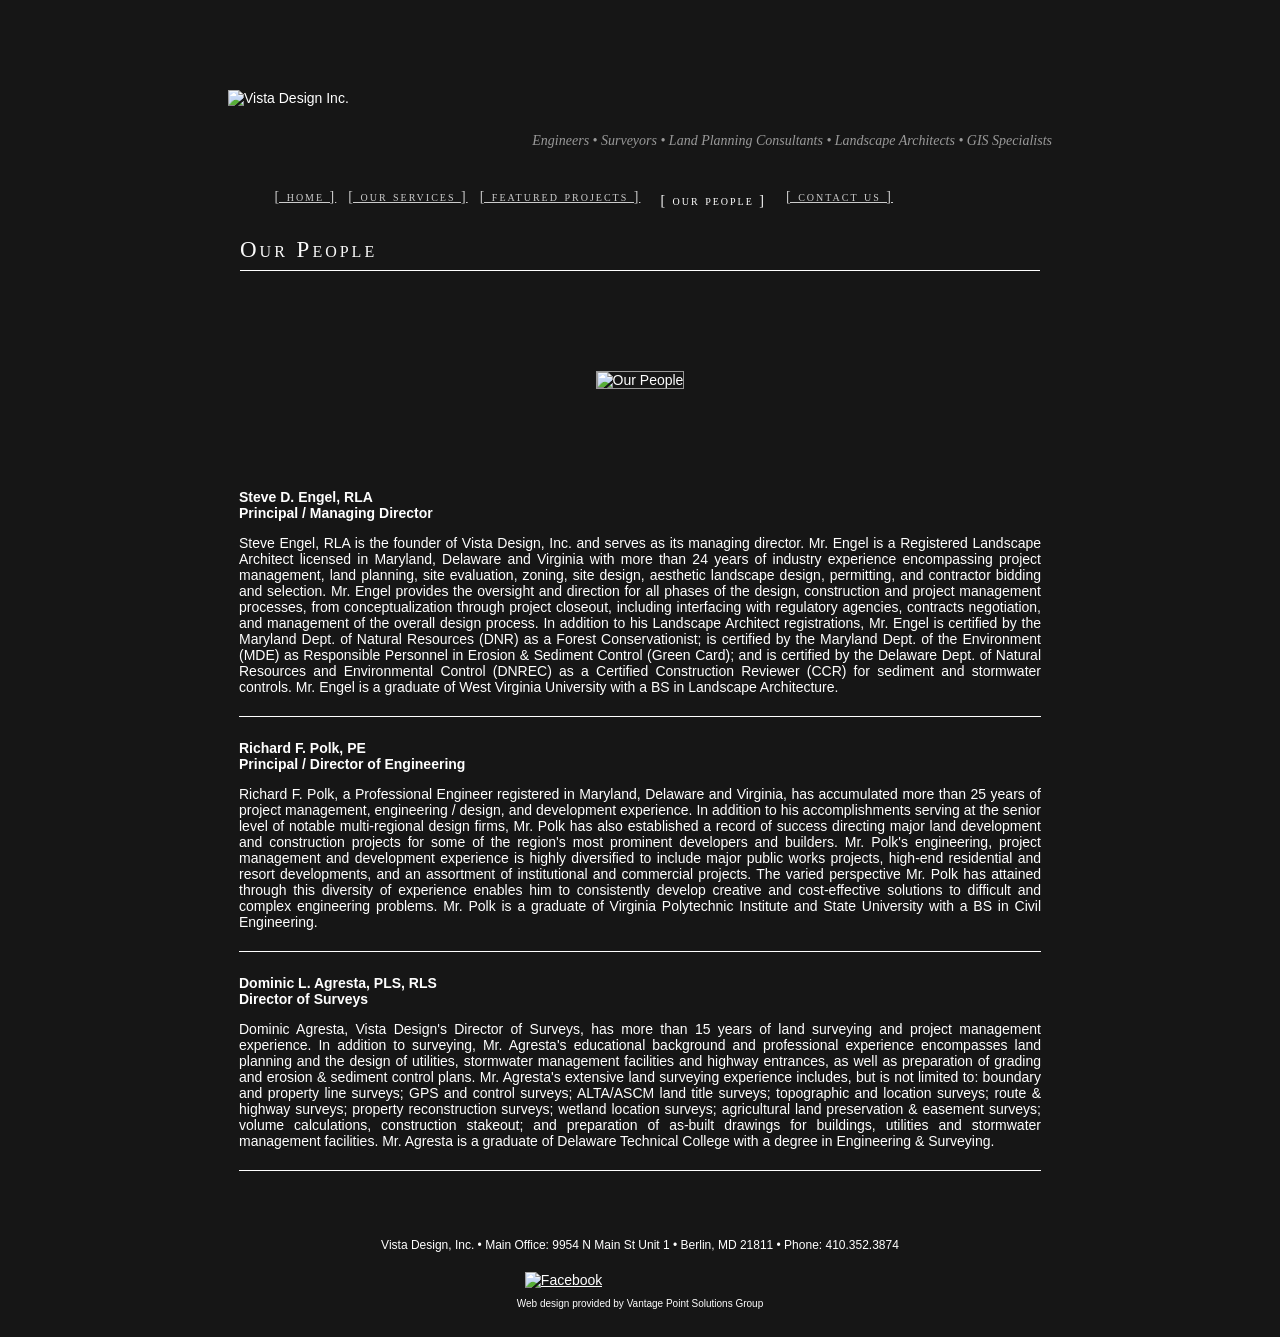
==== people.html @ 34dfb5ec "Add files via upload" ====
<!DOCTYPE html PUBLIC "-//W3C//DTD XHTML 1.0 Transitional//EN" "http://www.w3.org/TR/xhtml1/DTD/xhtml1-transitional.dtd">
<html xmlns="http://www.w3.org/1999/xhtml">

<!-- Mirrored from http://vistadesigninc.com/people.asp by HTTrack Website Copier/3.x [XR&CO], Thu, 22 Oct 2026 17:01:02 GMT -->
<head>
<meta http-equiv="Content-Type" content="text/html; charset=UTF-8" />
<title>Vista Design, Inc. | Our People</title>
<meta name="keywords" content="vista design, vista design inc, Engineers, Surveyors, Land Planning Consultant, Landscape Architects, GIS, Steve D. Engel, RLA, Steve Engel, Registered Landscape Architect, Landscape Architect, Maryland, Delaware, Virginia, Richard F. Polk, PE, Engineering, Professional Engineer, Civil Engineering, Dominic L. Agresta, PLS, RLS, Dominic Agresta, land surveying, surveying, landscape design, Landscape Architecture">
<meta name="description" content="Vista Design is the premier Land Planning and Landscape Architecture firm on Delmarva">
<link href="css/style.css" rel="stylesheet" type="text/css" />
</head>

<body>
<table width="830" border="0" align="center" cellpadding="0" cellspacing="0">
  <tr>
    <td><table width="830" border="0">
      <tr>
        <td width="230" height="160"><img src="images/vista-design-logo.jpg" alt="Vista Design Inc." width="230" height="160" border="0" align="absmiddle" usemap="#Map" /></td>
          <td width="600" align="right" class="header">Engineers • Surveyors • Land Planning Consultants • Landscape Architects • GIS Specialists</td>
       </tr>
     </table></td>   
  </tr>
  <tr>
    <td width="819" height="31" valign="middle"><table width="795" border="0" align="center" cellpadding="0" cellspacing="0">
      <tr valign="top">
        <td align="center" valign="top" class="navigation"><a href="default.html" class="navigation">[ home ]</a> <a href="services.html" class="navigation">[ our services ]</a> <a href="selected_projects.html" class="navigation">[ featured projects ]</a> <span class="navigation">[ our people ]</span> <a href="contact.html" class="navigation">[ contact us ]</a></td>
        </tr>
    </table></td>
  </tr>
  <tr>
    <td height="40" valign="bottom"><table width="800" border="0" align="center" cellpadding="0" cellspacing="0">
        <tr>
          <td height="40" valign="bottom"><h1>Our People </h1></td>
        </tr>
    </table></td>
  </tr>
  <tr>
    <td height="187"><div align="center"><img src="images/our-people.jpg" alt="Our People" width="800" height="315" vspace="5" class="picture" /></div></td>
  </tr>
  <tr>
    <td><table width="800" border="0" align="center" cellpadding="0" cellspacing="0">
      <tr>
        <td align="left" valign="top"><br />
          <strong>Steve D. Engel, RLA<br />
            Principal / Managing Director</strong>
          <p align="justify">Steve Engel, RLA is the founder of Vista Design, Inc. and serves as its managing director. Mr. Engel is a Registered Landscape Architect licensed in Maryland, Delaware and Virginia with more than 24 years of industry experience encompassing project management, land planning, site evaluation, zoning, site design, aesthetic landscape design, permitting, and contractor bidding and selection.  Mr. Engel provides the oversight and direction for all phases of the design, construction and project management processes, from conceptualization through project closeout, including interfacing with regulatory agencies, contracts negotiation, and management of the overall design process.  In addition to his Landscape Architect registrations, Mr. Engel is certified by the Maryland Dept. of Natural Resources (DNR) as a Forest Conservationist; is certified by the Maryland Dept. of the Environment (MDE) as Responsible Personnel in Erosion & Sediment Control (Green Card); and is certified by the Delaware Dept. of Natural Resources and Environmental Control (DNREC) as a Certified Construction Reviewer (CCR) for sediment and stormwater controls. Mr. Engel is a graduate of West Virginia University with a BS in Landscape Architecture.</p></td>
      </tr>
        <tr>
          <td align="left"><hr width="800" size="1" color="#FFFFFF"/></td>
        </tr>
      <tr>
        <td align="left">&nbsp;</td>
      </tr>
      <tr>
        <td align="left">
          <strong>Richard F. Polk, PE</strong><br />
          <strong>Principal / Director of Engineering</strong>
          <p align="justify">Richard F. Polk, a Professional Engineer registered in Maryland, Delaware and Virginia, has accumulated more than 25 years of project management, engineering / design, and development experience. In addition to his accomplishments serving at the senior level of notable multi-regional design firms, Mr. Polk has also established a record of success directing major land development and construction projects for some of the region's most prominent developers and builders. Mr. Polk's engineering, project management and development experience is highly diversified to include major public works projects, high-end residential and resort developments, and an assortment of institutional and commercial projects. The varied perspective Mr. Polk has attained through this diversity of experience enables him to consistently develop creative and cost-effective solutions to difficult and complex engineering problems. Mr. Polk is a graduate of Virginia Polytechnic Institute and State University with a BS in Civil Engineering.</p></td>
      </tr>
      <tr>
        <td align="left"><hr width="800" size="1" color="#FFFFFF"/></td>
      </tr>
      <tr>
        <td align="left">&nbsp;</td>
      </tr>
      <tr>
        <td align="left">
          <strong>Dominic L. Agresta, PLS, RLS<br />
            Director of Surveys</strong>
          <p align="justify">Dominic Agresta, Vista Design's Director of Surveys, has more than 15 years of land surveying and project management experience. In addition to surveying, Mr. Agresta's educational background and professional experience encompasses land planning and the design of utilities, stormwater management facilities and highway entrances, as well as preparation of grading and erosion &amp; sediment control plans.  Mr. Agresta's extensive land surveying experience includes, but is not limited to: boundary and property line surveys; GPS and control surveys; ALTA/ASCM land title surveys; topographic and location surveys; route &amp; highway surveys; property reconstruction surveys; wetland location surveys; agricultural land preservation &amp; easement surveys; volume calculations, construction stakeout; and preparation of as-built drawings for buildings, utilities and stormwater management facilities. Mr. Agresta is a graduate of Delaware Technical College with a degree in Engineering &amp; Surveying.</p></td>
      </tr>
      <tr>
        <td align="left"><hr width="800" size="1" color="#FFFFFF"/></td>
      </tr>
      <tr>
        <td align="left" style="height: 16px"></td>
      </tr>
      <tr>
        <td align="left">
          &nbsp;</td>
      </tr>
    </table></td>
  </tr>
  <tr>
    <td>&nbsp;</td>
  </tr>
  <tr>
    <td></td>
  </tr>
  <tr>
    <td align="center" class="footer"><span class="address"><p>Vista Design, 
	Inc. • Main Office: 9954 N Main St Unit 1 • Berlin, MD 21811 • 
	Phone: 410.352.3874 </p></span>
    <div align="center"><a href="https://www.facebook.com/pages/Vista-Design-Inc/598556063550038" target="_blank"><img src="images/FB-f-Logo__blue_29.png" alt="Facebook" width="29" height="29" hspace="20" border="0" /></a>
    <iframe src="http://www.facebook.com/plugins/like.php?href=https%3A%2F%2Fwww.facebook.com%2Fpages%2FVista-Design-Inc%2F598556063550038&amp;width&amp;layout=button_count&amp;action=like&amp;show_faces=false&amp;share=false&amp;height=21" scrolling="no" frameborder="0" style="border:none; overflow:hidden; width:150px; height:21px;" allowTransparency="true"></iframe></div>
    <p><!-- Copyright &copy; 2008 Vista Design, Inc.  All Rights Reserved --></p>
    <p>Web design provided by Vantage Point Solutions Group
      </td>
  </tr>
</table>
<map name="Map" id="Map"><area shape="rect" coords="2,16,280,152" href="default.html" />
</map>
<script type="text/javascript">

  var _gaq = _gaq || [];
  _gaq.push(['_setAccount', 'UA-48712304-1']);
  _gaq.push(['_trackPageview']);

  (function() {
    var ga = document.createElement('script'); ga.type = 'text/javascript'; ga.async = true;
    ga.src = ('https:' == document.location.protocol ? 'https://ssl' : 'http://www') + '.google-analytics.com/ga.js';
    var s = document.getElementsByTagName('script')[0]; s.parentNode.insertBefore(ga, s);
  })();

</script>
</body>

<!-- Mirrored from http://vistadesigninc.com/people.asp by HTTrack Website Copier/3.x [XR&CO], Thu, 22 Oct 2026 17:01:03 GMT -->
</html>
---- css/style.css ----
body,td,th {
	font-family: Arial, Helvetica, sans-serif;
	font-size: 14px;
	color: #FFFFFF;
}
body {
	margin-top: 15px;
	background-color: #161616;
}

a:link {
	text-decoration: underline;
}
a:visited {
	text-decoration: underline;
	color: #FFFFFF;
}

a:hover {
	text-decoration: underline;
	color: #CCCCCC;
}

a:active {
	text-decoration: none;
}

h1 {
	font-family: "Times New Roman", Times, serif;
	font-size: 23px;
	color: #F9F9F9;
	font-weight: normal;
	font-variant:small-caps;
	margin-top: 25px;
	letter-spacing: 3px;
	border-bottom: 1px solid #ffffff;
	padding-bottom: 7px;
}

h2 {
	font-family: Arial, Helvetica, sans-serif;
	font-size: 18px;
	color: #2a5272;
	font-weight: normal;
}

.picture { 
	border: 1px solid #999999;
	padding: 0px;
}

.picture img { 
	border: 0px solid #CCCCCC;
	vertical-align:middle; 
	margin-bottom: 3px; 
}

.right { 
	margin: 0.3em 0pt 0.5em 1.0em;
	float:right; 
	border: 1px solid #999999;
}

.left {
	margin: 0.3em 1.0em 0.5em 0;
	float:left;
	border: 1px solid #999999;
}

.text{
	margin-left: 5px;
	margin-left: 5px;
}

.contact {
	font-family: Trebuchet MS, tahoma, veradana;
	font-size: 12px;
	color: #33414E;
}
.pagetitle{
	font-family: Arial, Helvetica, sans-serif;
	font-size: 12pt;
	color: #FFFFFF; 
	font-weight: normal;
}

.address{
	font-family: Arial, Helvetica, sans-serif;
	font-size: 12px;
	color: #FFFFFF; 
	
}

.newstitle{
	font-family: Trebuchet MS, tahoma, veradana;
	font-size: 11px;
	color: #000000; 
	font-weight: bold;
}

.newscontent{
	font-family: Trebuchet MS, tahoma, veradana;
	font-size: 10px;
	color: #000000; 
	
}

.title{
	font-family: Trebuchet MS, tahoma, veradana;
	font-size: 24px;
	color: #FFFFFF; 
	font-weight: bold;
}

.title2{
	font-family: Trebuchet MS, tahoma, veradana;
	font-size: 16px;
	color: #33414E; 
	font-weight: bold;
}

.testimonials {

	font-family:Arial, Helvetica, sans-serif;
	font-size: 12px;
	color: #790101;
	font-weight: normal;
}

a {
	font-size: 14px;
	color: #FFFFFF;
}

.header-home{
	font-family: Georgia, "Times New Roman", Times, serif;
	font-size: 16px;
	font-style: italic;
	color: #999;
	float: right;
	margin-top: 115px;
}

.header {
	font-family: Georgia, "Times New Roman", Times, serif;
	font-size: 14px;
	font-style: italic;
	color: #999;
	float: right;
	margin-top: 115px;
}

.navigation {
	font-family: Georgia, "Times New Roman", Times, serif;
	font-size: 14px;
	color: #FFFFFF;
	letter-spacing: 2px;
	padding: 4px 8px 0 8px;
	font-variant: small-caps;
	display: inline;
	float: left;
	margin-left: 12px;
}

a.navigation:link {
	color: #CCCCCC;
	text-decoration: underline;
	font-variant: small-caps;
	padding: 0;
}

a.navigation:visited {
	color: #CCCCCC;
	text-decoration: underline;
	font-variant: small-caps;
}

a.navigation:hover {
	color: #FFFFFF;
	text-decoration: none;
}

.subnavigation {
	font-family: Arial, Helvetica, sans-serif;
	font-size: 12px;
	color: #FFFFFF;
	padding-top: 0px;
	letter-spacing: 0px;
}

a.subnavigation:link {

	font-size: 12px;
	color: #FFFFFF;
}

a.subnavigation:visited {
	color: #FFFFFF;
}

a.subnavigation:hover {
	color: #CCCCCC;
	text-decoration: none;
}

.footer{
	font-family: Arial, Helvetica, sans-serif;
	font-size: 10px;
	color: #FFFFFF;
	padding-top: 0px;
	padding-bottom: 10px;
	
}

a.footer:link  {
	font-size: 10px;
	color: #FFFFFF;
}

a.footer:visited  {
	font-size: 10px;
	color: #FFFFFF;
}

a.footer:hover  {
	font-size: 10px;
	color: #CCCCCC;
	text-decoration: underline;
}

.caption {
	font-family: Arial, Helvetica, sans-serif;
	font-size: 10px;
	color: #FFFFFF;
	padding-top: 0px;
	padding-bottom: 10px;
	float: left;
}

.montage {
	border: 1px solid #161616;
}

.montage:link {
	border: 1px solid #161616;
}

.montage:hover {
	border: 1px solid #FFFFFF;
}

.li {
	padding-bottom: 15px;
}
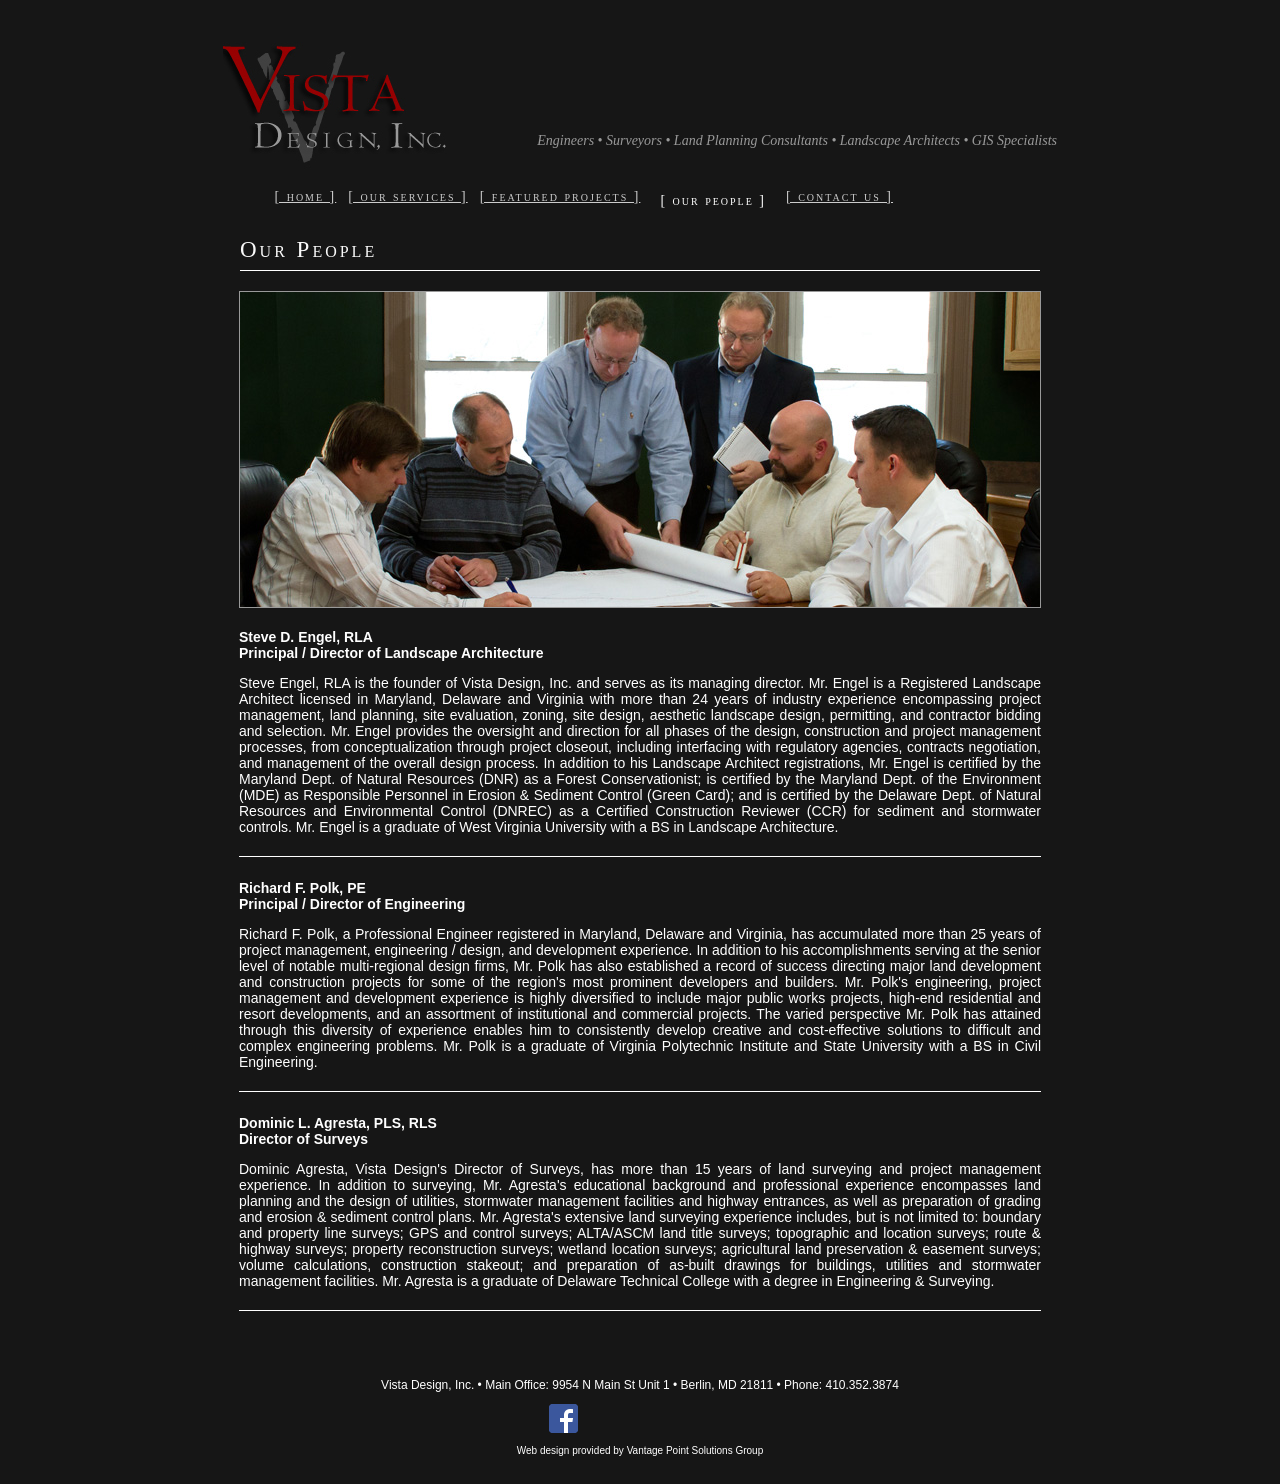
==== commit 972b36a7: "Add files via upload" ====
--- a/people.html
+++ b/people.html
@@ -42,7 +42,7 @@
       <tr>
         <td align="left" valign="top"><br />
           <strong>Steve D. Engel, RLA<br />
-            Principal / Managing Director</strong>
+            Principal / Director of Landscape Architecture</strong>
           <p align="justify">Steve Engel, RLA is the founder of Vista Design, Inc. and serves as its managing director. Mr. Engel is a Registered Landscape Architect licensed in Maryland, Delaware and Virginia with more than 24 years of industry experience encompassing project management, land planning, site evaluation, zoning, site design, aesthetic landscape design, permitting, and contractor bidding and selection.  Mr. Engel provides the oversight and direction for all phases of the design, construction and project management processes, from conceptualization through project closeout, including interfacing with regulatory agencies, contracts negotiation, and management of the overall design process.  In addition to his Landscape Architect registrations, Mr. Engel is certified by the Maryland Dept. of Natural Resources (DNR) as a Forest Conservationist; is certified by the Maryland Dept. of the Environment (MDE) as Responsible Personnel in Erosion & Sediment Control (Green Card); and is certified by the Delaware Dept. of Natural Resources and Environmental Control (DNREC) as a Certified Construction Reviewer (CCR) for sediment and stormwater controls. Mr. Engel is a graduate of West Virginia University with a BS in Landscape Architecture.</p></td>
       </tr>
         <tr>
